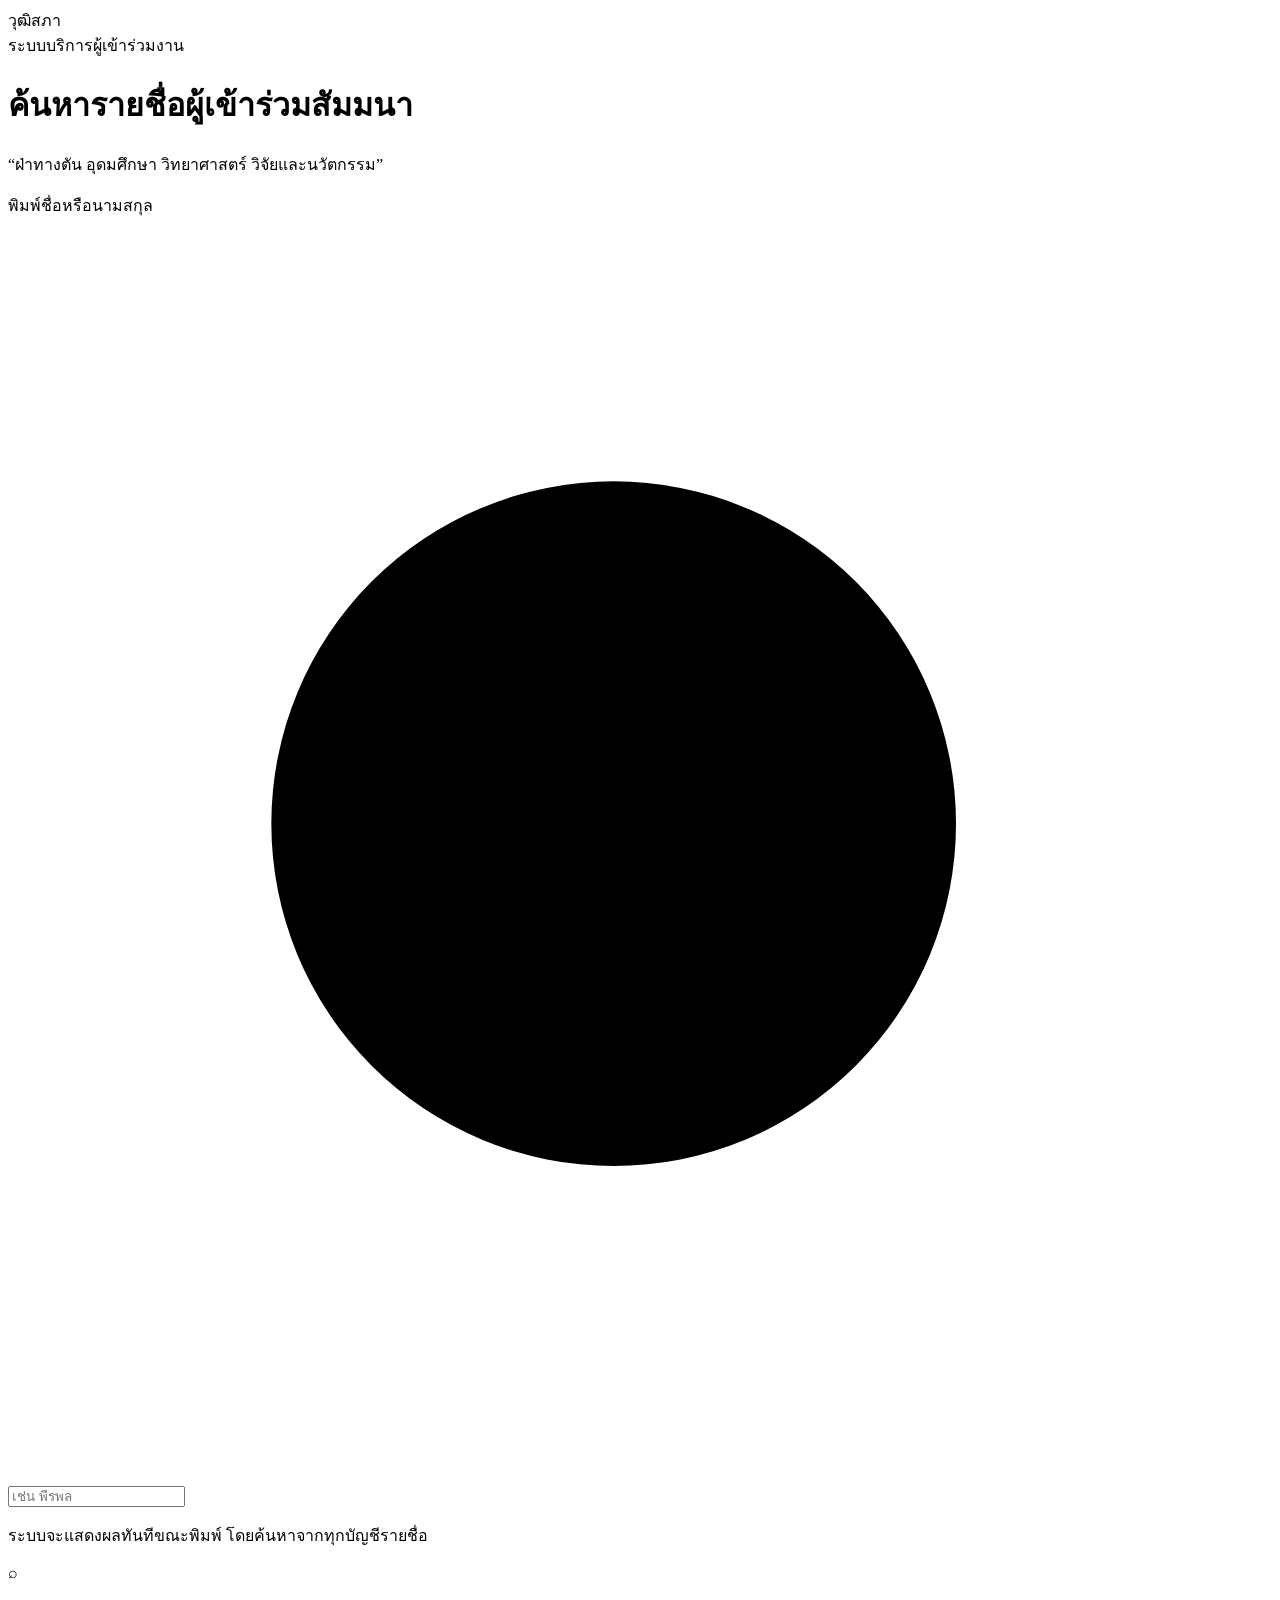
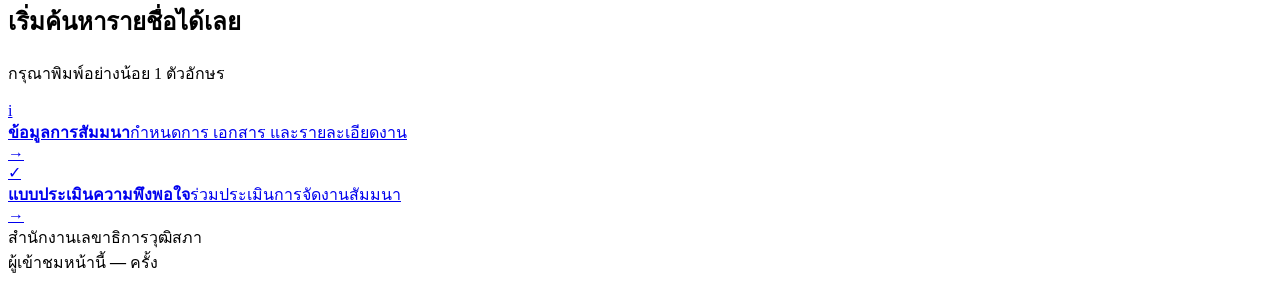
==== index.html @ fbd9179f "Initial site: add index.html" ====
<!DOCTYPE html>
<html lang="th">
<head>
  <meta charset="UTF-8" />
  <meta name="viewport" content="width=device-width, initial-scale=1.0" />
  <title>ค้นหารายชื่อผู้เข้าร่วมสัมมนา</title>
  <meta name="description" content="ระบบค้นหารายชื่อผู้เข้าร่วมสัมมนาแบบเรียลไทม์" />
  <link rel="preconnect" href="https://fonts.googleapis.com">
  <link rel="preconnect" href="https://fonts.gstatic.com" crossorigin>
  <link href="https://fonts.googleapis.com/css2?family=Noto+Sans+Thai:wght@400;500;600;700;800&display=swap" rel="stylesheet">
  <link rel="stylesheet" href="./style.css" />
</head>
<body>
  <div class="page-shell">
    <header class="hero">
      <div class="brand-row">
        <div class="brand-mark" aria-hidden="true"><span>วุฒิสภา</span></div>
        <div>
          <div class="eyebrow">ระบบบริการผู้เข้าร่วมงาน</div>
          <h1>ค้นหารายชื่อผู้เข้าร่วมสัมมนา</h1>
          <p class="subtitle">“ฝ่าทางตัน อุดมศึกษา วิทยาศาสตร์ วิจัยและนวัตกรรม”</p>
        </div>
      </div>
    </header>
    <main>
      <section class="search-card">
        <label for="searchInput">พิมพ์ชื่อหรือนามสกุล</label>
        <div class="search-wrap">
          <svg viewBox="0 0 24 24" aria-hidden="true"><path d="m21 21-4.35-4.35m1.35-5.15a6.5 6.5 0 1 1-13 0 6.5 6.5 0 0 1 13 0Z"></path></svg>
          <input id="searchInput" type="search" autocomplete="off" placeholder="เช่น พีรพล" />
          <button id="clearBtn" class="clear-btn" type="button" hidden>ล้าง</button>
        </div>
        <p class="helper">ระบบจะแสดงผลทันทีขณะพิมพ์ โดยค้นหาจากทุกบัญชีรายชื่อ</p>
      </section>
      <section id="statusPanel" class="status-panel welcome-state">
        <div class="status-icon">⌕</div><h2>เริ่มค้นหารายชื่อได้เลย</h2><p>กรุณาพิมพ์อย่างน้อย 1 ตัวอักษร</p>
      </section>
      <section id="resultsSection" hidden>
        <div class="results-head"><div><div class="eyebrow">ผลการค้นหา</div><h2 id="resultsTitle">พบรายชื่อ</h2></div><div id="resultCount" class="count-pill">0 รายการ</div></div>
        <div id="resultsList" class="results-list"></div>
      </section>
      <section class="action-grid">
        <a class="action-card primary" href="https://qr.senate.go.th/sh/f/?k=R2WHG" target="_blank" rel="noopener"><div class="action-icon">i</div><div><strong>ข้อมูลการสัมมนา</strong><span>กำหนดการ เอกสาร และรายละเอียดงาน</span></div><div class="arrow">→</div></a>
        <a class="action-card" href="https://forms.gle/et7HtPz8mYxy3QuL7" target="_blank" rel="noopener"><div class="action-icon">✓</div><div><strong>แบบประเมินความพึงพอใจ</strong><span>ร่วมประเมินการจัดงานสัมมนา</span></div><div class="arrow">→</div></a>
      </section>
    </main>
    <footer><div>สำนักงานเลขาธิการวุฒิสภา</div><div class="counter">ผู้เข้าชมหน้านี้ <strong id="visitorCount">—</strong> ครั้ง</div></footer>
  </div>
  <template id="resultTemplate"><article class="result-card"><div class="rank"></div><div class="result-main"><div class="badges"></div><h3 class="name"></h3><div class="position"></div><div class="accounts"></div></div></article></template>
  <script src="./app.js"></script>
</body>
</html>
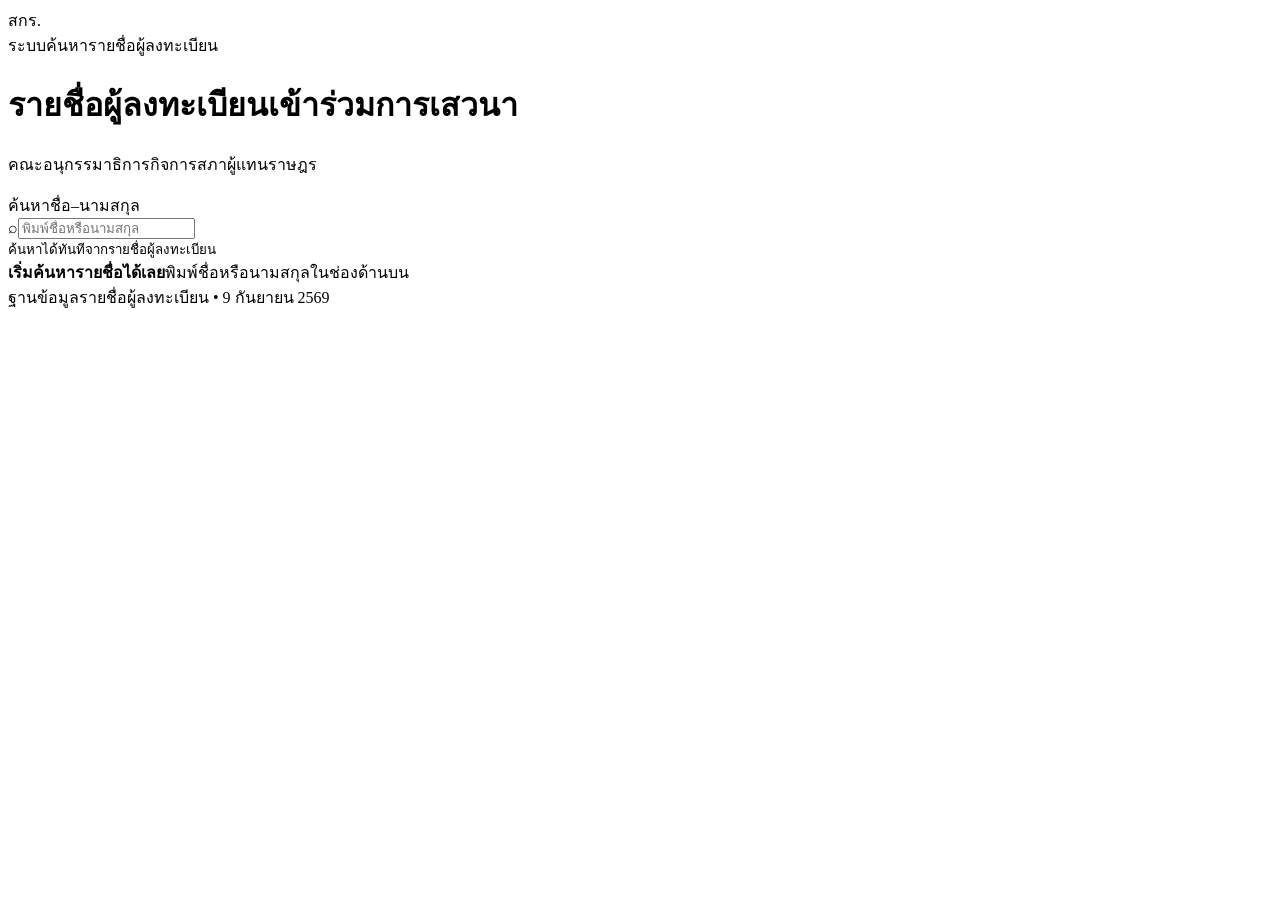
==== commit e89bbcf4: "Create new SKR registration search interface" ====
--- a/index.html
+++ b/index.html
@@ -1,52 +1 @@
-<!DOCTYPE html>
-<html lang="th">
-<head>
-  <meta charset="UTF-8" />
-  <meta name="viewport" content="width=device-width, initial-scale=1.0" />
-  <title>ค้นหารายชื่อผู้เข้าร่วมสัมมนา</title>
-  <meta name="description" content="ระบบค้นหารายชื่อผู้เข้าร่วมสัมมนาแบบเรียลไทม์" />
-  <link rel="preconnect" href="https://fonts.googleapis.com">
-  <link rel="preconnect" href="https://fonts.gstatic.com" crossorigin>
-  <link href="https://fonts.googleapis.com/css2?family=Noto+Sans+Thai:wght@400;500;600;700;800&display=swap" rel="stylesheet">
-  <link rel="stylesheet" href="./style.css" />
-</head>
-<body>
-  <div class="page-shell">
-    <header class="hero">
-      <div class="brand-row">
-        <div class="brand-mark" aria-hidden="true"><span>วุฒิสภา</span></div>
-        <div>
-          <div class="eyebrow">ระบบบริการผู้เข้าร่วมงาน</div>
-          <h1>ค้นหารายชื่อผู้เข้าร่วมสัมมนา</h1>
-          <p class="subtitle">“ฝ่าทางตัน อุดมศึกษา วิทยาศาสตร์ วิจัยและนวัตกรรม”</p>
-        </div>
-      </div>
-    </header>
-    <main>
-      <section class="search-card">
-        <label for="searchInput">พิมพ์ชื่อหรือนามสกุล</label>
-        <div class="search-wrap">
-          <svg viewBox="0 0 24 24" aria-hidden="true"><path d="m21 21-4.35-4.35m1.35-5.15a6.5 6.5 0 1 1-13 0 6.5 6.5 0 0 1 13 0Z"></path></svg>
-          <input id="searchInput" type="search" autocomplete="off" placeholder="เช่น พีรพล" />
-          <button id="clearBtn" class="clear-btn" type="button" hidden>ล้าง</button>
-        </div>
-        <p class="helper">ระบบจะแสดงผลทันทีขณะพิมพ์ โดยค้นหาจากทุกบัญชีรายชื่อ</p>
-      </section>
-      <section id="statusPanel" class="status-panel welcome-state">
-        <div class="status-icon">⌕</div><h2>เริ่มค้นหารายชื่อได้เลย</h2><p>กรุณาพิมพ์อย่างน้อย 1 ตัวอักษร</p>
-      </section>
-      <section id="resultsSection" hidden>
-        <div class="results-head"><div><div class="eyebrow">ผลการค้นหา</div><h2 id="resultsTitle">พบรายชื่อ</h2></div><div id="resultCount" class="count-pill">0 รายการ</div></div>
-        <div id="resultsList" class="results-list"></div>
-      </section>
-      <section class="action-grid">
-        <a class="action-card primary" href="https://qr.senate.go.th/sh/f/?k=R2WHG" target="_blank" rel="noopener"><div class="action-icon">i</div><div><strong>ข้อมูลการสัมมนา</strong><span>กำหนดการ เอกสาร และรายละเอียดงาน</span></div><div class="arrow">→</div></a>
-        <a class="action-card" href="https://forms.gle/et7HtPz8mYxy3QuL7" target="_blank" rel="noopener"><div class="action-icon">✓</div><div><strong>แบบประเมินความพึงพอใจ</strong><span>ร่วมประเมินการจัดงานสัมมนา</span></div><div class="arrow">→</div></a>
-      </section>
-    </main>
-    <footer><div>สำนักงานเลขาธิการวุฒิสภา</div><div class="counter">ผู้เข้าชมหน้านี้ <strong id="visitorCount">—</strong> ครั้ง</div></footer>
-  </div>
-  <template id="resultTemplate"><article class="result-card"><div class="rank"></div><div class="result-main"><div class="badges"></div><h3 class="name"></h3><div class="position"></div><div class="accounts"></div></div></article></template>
-  <script src="./app.js"></script>
-</body>
-</html>
+<!doctype html><html lang="th"><head><meta charset="UTF-8"><meta name="viewport" content="width=device-width,initial-scale=1"><title>ค้นหารายชื่อผู้ลงทะเบียน</title><link rel="preconnect" href="https://fonts.googleapis.com"><link rel="preconnect" href="https://fonts.googleapis.com"><link rel="preconnect" href="https://fonts.googleapis.com"><link rel="preconnect" href="https://fonts.gstatic.com" crossorigin><link href="https://fonts.googleapis.com/css2?family=Noto+Sans+Thai:wght@400;500;600;700;800&display=swap" rel="stylesheet"><link rel="stylesheet" href="style.css"></head><body><main class="shell"><header><div class="mark">สกร.</div><div><div class="eyebrow">ระบบค้นหารายชื่อผู้ลงทะเบียน</div><h1>รายชื่อผู้ลงทะเบียนเข้าร่วมการเสวนา</h1><p>คณะอนุกรรมาธิการกิจการสภาผู้แทนราษฎร</p></div></header><section class="search"><label for="q">ค้นหาชื่อ–นามสกุล</label><div class="input"><span>⌕</span><input id="q" type="search" placeholder="พิมพ์ชื่อหรือนามสกุล" autocomplete="off"><button id="clear" hidden>ล้าง</button></div><small>ค้นหาได้ทันทีจากรายชื่อผู้ลงทะเบียน</small></section><section id="status" class="status"><b>เริ่มค้นหารายชื่อได้เลย</b><span>พิมพ์ชื่อหรือนามสกุลในช่องด้านบน</span></section><section id="results" hidden><div class="head"><div><div class="eyebrow dark">ผลการค้นหา</div><h2 id="title"></h2></div><span id="count" class="pill"></span></div><div id="list"></div></section><footer>ฐานข้อมูลรายชื่อผู้ลงทะเบียน • 9 กันยายน 2569</footer></main><script src="app.js"></script></body></html>
